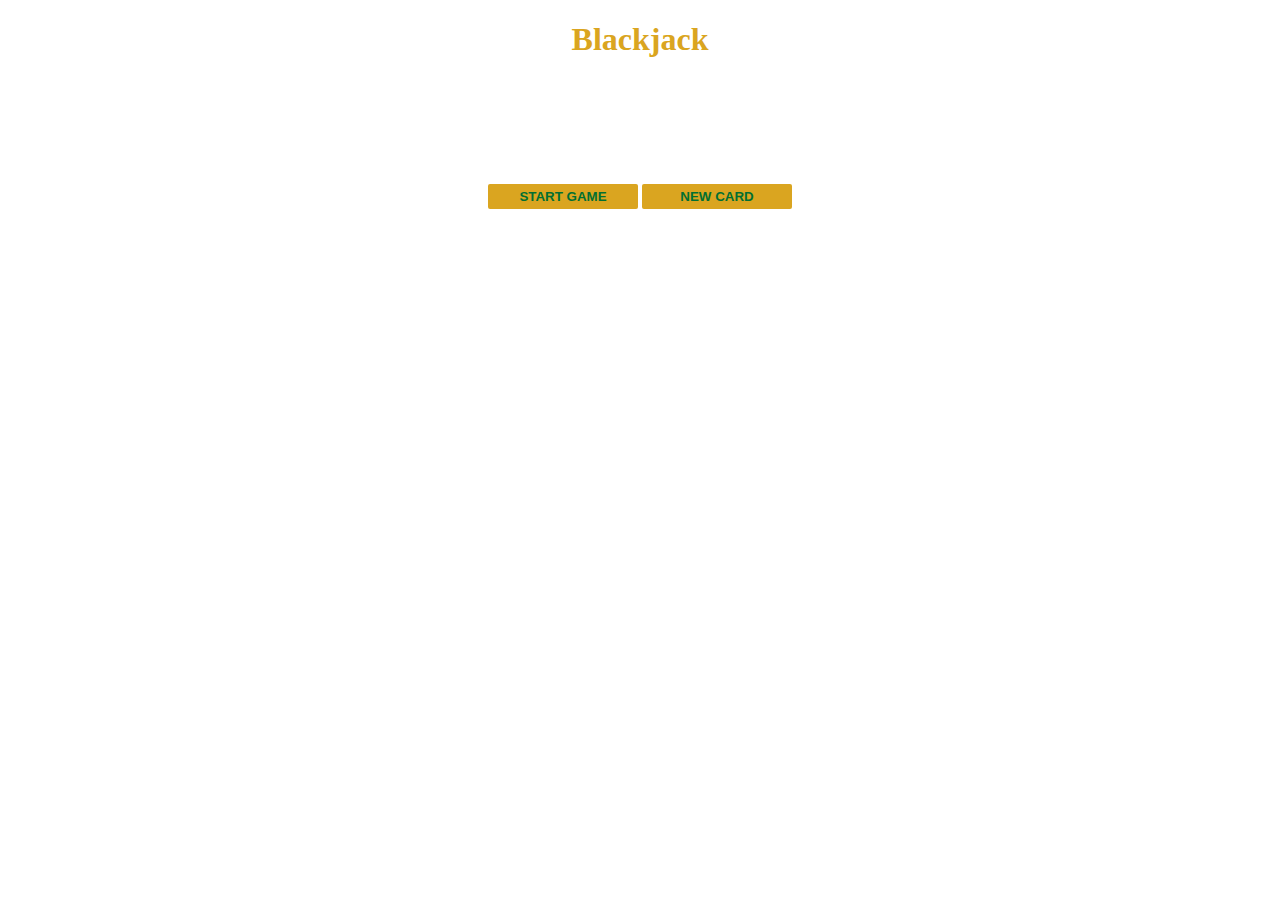
==== blackjack/index.html @ bca6908b "initial commit" ====
<!DOCTYPE html>
<html lang="en">
<head>
    <meta charset="UTF-8">
    <meta name="viewport" content="width=device-width, initial-scale=1.0">
    <title>Document</title>
    <link rel="stylesheet" href="styles.css">
</head>
<body>
    <h1>Blackjack</h1>
    <p id="message-el">Want to play a round?</p>
    <p id="cards-el">Cards:</p>
    <p id="sum-el">Sum:</p>
    <button onclick="startGame()">START GAME</button>
    <button onclick="newCard()">NEW CARD</button>
    <script src="scripts.js"></script>
</body>
</html>
---- blackjack/styles.css ----
body {
    background-image: url("https://coolbackgrounds.io/images/backgrounds/index/compute-ea4c57a4.png");
    background-size: cover;
    font-weight: bold;
    color: white;
    text-align: center;
}

h1 {
    color: goldenrod;
}

#message-el {
    font-style: italic;
}


button {
    color: #016f32;
    width: 150px;
    background: goldenrod;
    padding-top: 5px;
    padding-bottom: 5px;
    font-weight: bold;
    border: none;
    border-radius: 2px;
    margin-bottom: 2px;
    margin-top: 2px;
}
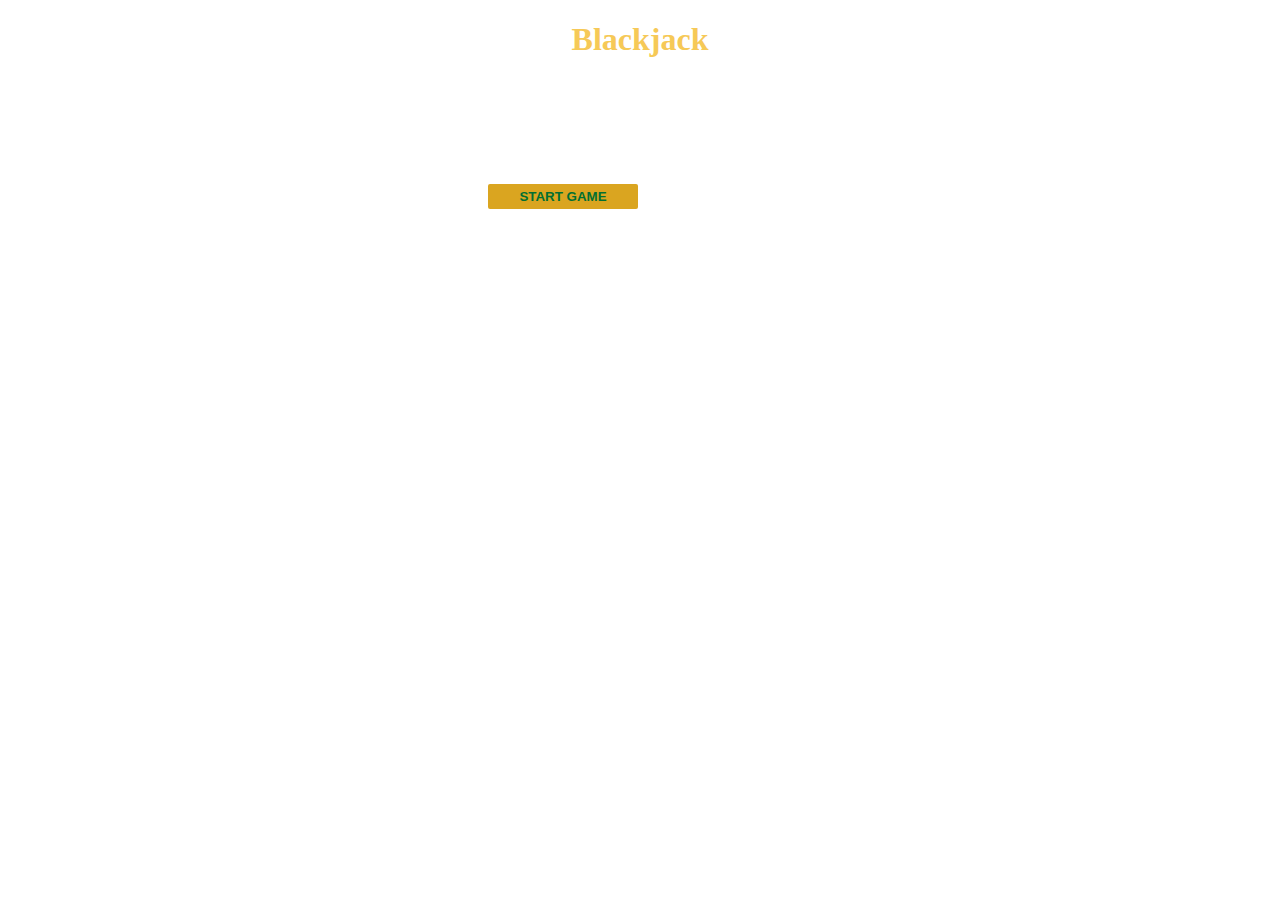
==== commit 6a8c04a1: "Fixed Blackjack NewGame option" ====
--- a/blackjack/index.html
+++ b/blackjack/index.html
@@ -12,7 +12,7 @@
     <p id="cards-el">Cards:</p>
     <p id="sum-el">Sum:</p>
     <button onclick="startGame()">START GAME</button>
-    <button onclick="newCard()">NEW CARD</button>
+    <button onclick="newCard()" id="newCard">NEW CARD</button>
     <script src="scripts.js"></script>
 </body>
 </html>--- a/blackjack/styles.css
+++ b/blackjack/styles.css
@@ -4,10 +4,11 @@
     font-weight: bold;
     color: white;
     text-align: center;
+    
 }
 
 h1 {
-    color: goldenrod;
+    color: rgb(246, 201, 87);
 }
 
 #message-el {
